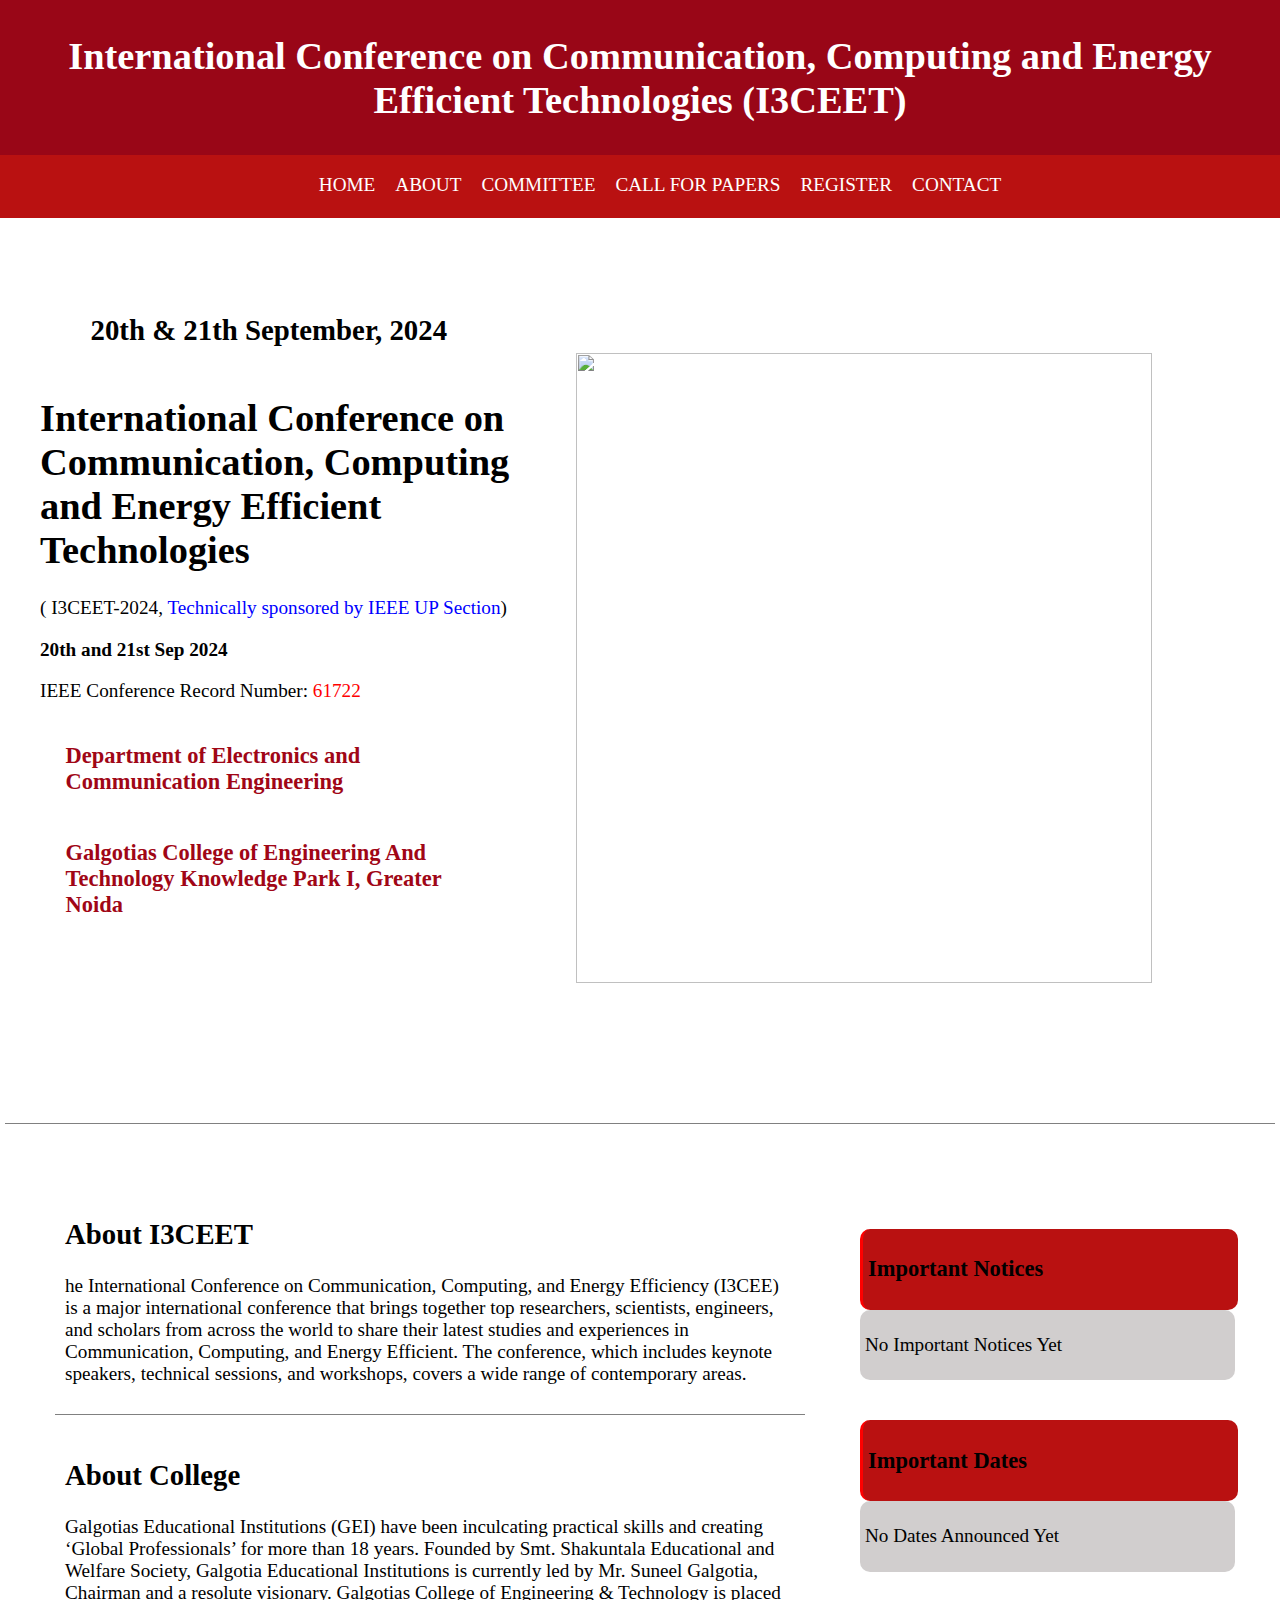
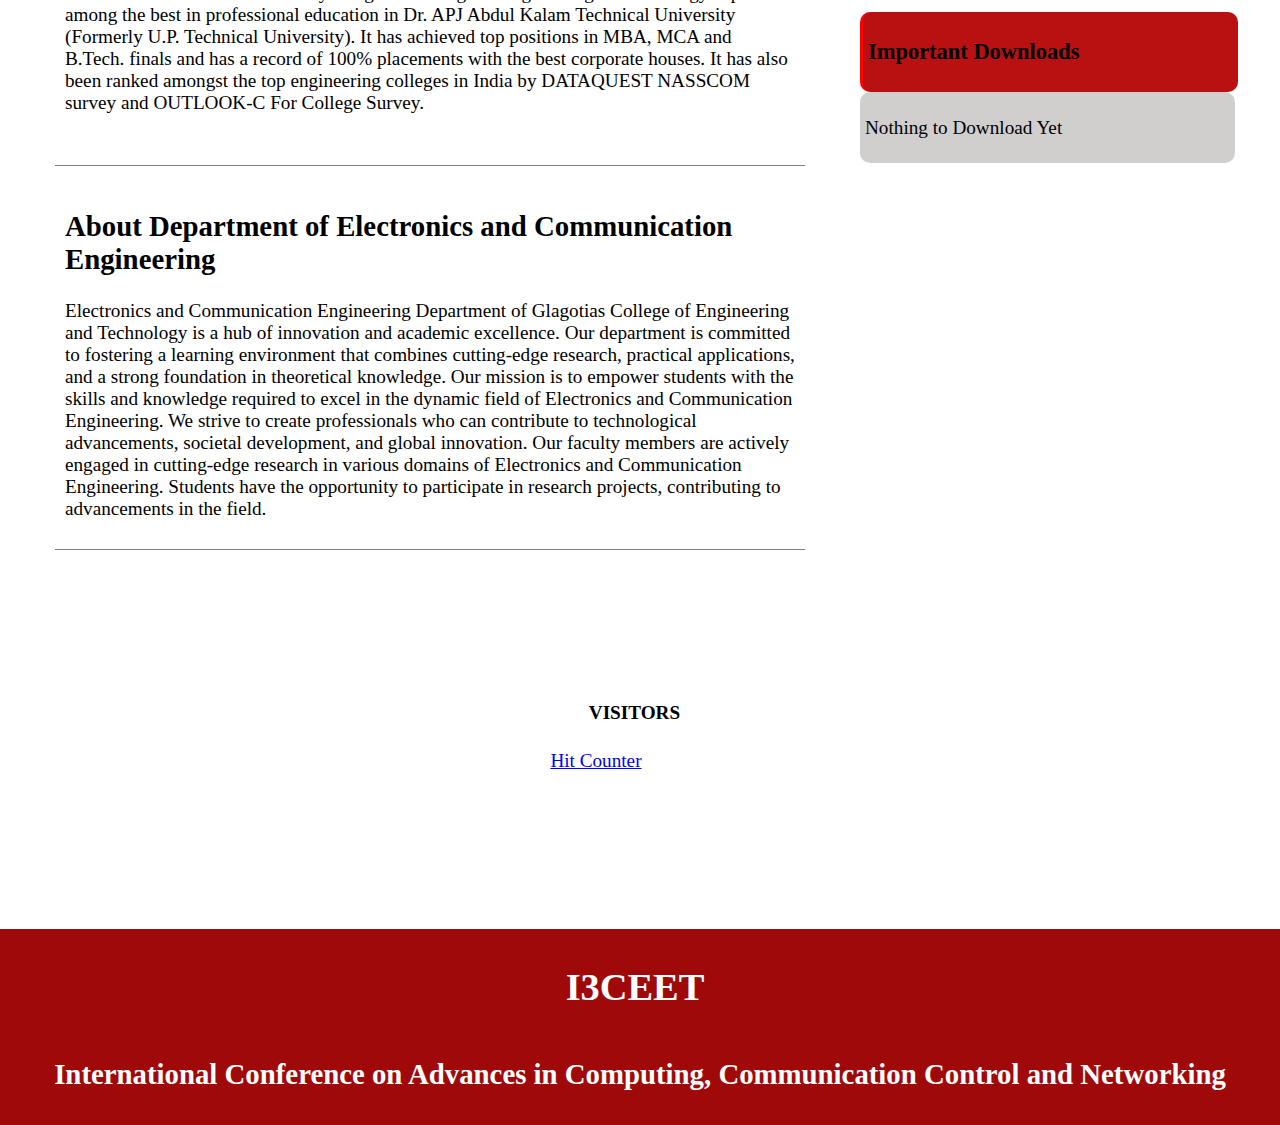
==== index.html @ be8ff057 "Add files via upload" ====
<!DOCTYPE html>
<html lang="en">

<head>
    <meta charset="UTF-8">
    <meta name="viewport" content="width=device-width, initial-scale=1.0">
    <title>International Conference on Communication, Computing and Energy Efficient Technologies</title>
    <link rel="stylesheet" href="style.css">

</head>

<body>
    <header>
        <img src="assets/i3l.jpg" alt="">
        <h1>International Conference on Communication, Computing and Energy Efficient Technologies (I3CEET)</h1>
        <img src="/assets/ieee-logo.png" alt="">
    </header>
    <nav>
        <ul>
            <li><a href="index.html">HOME</a></li>
            <li><a href="about.html">ABOUT</a></li>
            <li><a href="committee.html">COMMITTEE</a></li>
            <li><a href="call.html">CALL FOR PAPERS</a></li>
            <li><a href="register.html">REGISTER</a></li>
            <li><a href="contact.html">CONTACT</a></li>
        </ul>
    </nav>
    <div class="first">
        <div class="det">
            <div class="on">
                <img src="assets/calendar.png" alt="">
                <h2>20th & 21th September, 2024</h2>
            </div>

           <div class="dept-links">
            <ul>
                <h1>International Conference on Communication, Computing and Energy Efficient Technologies</h1>
                <p id="col-blue">( I3CEET-2024, <span>Technically sponsored by IEEE UP Section</span>)</p>
                    
                <p><b>20th and 21st Sep 2024</b></p>
                    
                <p id="col-red">IEEE Conference Record Number: <span>61722</span></p>
                <li><img src="assets/department.png" alt="">
                    <h3>Department of Electronics and Communication Engineering</h3>
                </li>
                <li> <img src="assets/pin.png" alt="">
                    <h3>Galgotias College of Engineering And Technology
                        Knowledge Park I, Greater Noida</h3>
                </li>
            </ul>

            <div class="link">
                <a href=" "><img src="assets/twitter.png" alt=""></a>
                <a href=" "><img src="assets/phone-call.png" alt=""></a>
                <a href=" "><img src="assets/facebook.png" alt=""></a>
                <a href=" "><img src="assets/email.png" alt=""></a>
            </div>
           </div>
        </div>

        <div class="image">
            <img src="https://icac3n.in/_next/image?url=%2Fimages%2Fslider%2Fimage6.jpg&w=3840&q=75" alt="">
            <img src="https://icac3n.in/_next/image?url=%2Fimages%2Fslider%2Fimage3.jpg&w=3840&q=75" alt="">
            <img src="https://icac3n.in/_next/image?url=%2Fimages%2Fslider%2Fimage4.jpg&w=3840&q=75" alt="">
            <img src="https://icac3n.in/_next/image?url=%2Fimages%2Fslider%2Fimage2.jpg&w=3840&q=75" alt="">
        </div>
    </div>

    <div class="sec">
        <div class="about">
            <div>
                <h2>About I3CEET</h2>
                <p>he International Conference on Communication, Computing, and Energy Efficiency (I3CEE) is a major
                    international conference that brings together top researchers, scientists, engineers, and scholars
                    from across the world to share their latest studies and experiences in Communication, Computing, and
                    Energy Efficient. The conference, which includes keynote speakers, technical sessions, and
                    workshops, covers a wide range of contemporary areas.

                </p>
            </div>
            <div>
                <h2>About College</h2>
                <p>Galgotias Educational Institutions (GEI) have been inculcating practical skills and creating ‘Global
                    Professionals’ for more than 18 years. Founded by Smt. Shakuntala Educational and Welfare Society,
                    Galgotia Educational Institutions is currently led by Mr. Suneel Galgotia, Chairman and a resolute
                    visionary. Galgotias College of Engineering & Technology is placed among the best in professional
                    education in Dr. APJ Abdul Kalam Technical University (Formerly U.P. Technical University). It has
                    achieved top positions in MBA, MCA and B.Tech. finals and has a record of 100% placements with the
                    best corporate houses. It has also been ranked amongst the top engineering colleges in India by
                    DATAQUEST NASSCOM survey and OUTLOOK-C For College Survey.</p>
                    <img class="about-college-img" src="https://icac3n.in/_next/image?url=%2Fimages%2Fslider%2Fimage6.jpg&w=3840&q=75" alt="" width="892px">
            </div>
            <div>
                <h2>About Department of Electronics and Communication Engineering</h2>
                <p>Electronics and Communication Engineering Department of Glagotias College of Engineering and
                    Technology is a hub of innovation and academic excellence. Our department is committed to fostering
                    a learning environment that combines cutting-edge research, practical applications, and a strong
                    foundation in theoretical knowledge.

                    Our mission is to empower students with the skills and knowledge required to excel in the dynamic
                    field of Electronics and Communication Engineering. We strive to create professionals who can
                    contribute to technological advancements, societal development, and global innovation.

                    Our faculty members are actively engaged in cutting-edge research in various domains of Electronics
                    and Communication Engineering. Students have the opportunity to participate in research projects,
                    contributing to advancements in the field.</p>
            </div>


        </div>
        <div class="impo">
            <div>
                <div class="con">
                    <h3>Important Notices</h3>
                </div>
                <div class="con par">
                    <p>No Important Notices Yet</p>
                </div>
            </div>
            <div>
                <div class="con">
                    <h3>Important Dates</h3>
                </div>
                <div class="con par">
                    <p>No Dates Announced Yet</p>
                </div>
            </div>
            <div>
                <div class="con">
                    <h3>Important Downloads</h3>
                </div>
                <div class="con par">
                    <p>Nothing to Download Yet</p>
                </div>
            </div>
        </div>
    </div>
    <div class="visitor">
        <h4>VISITORS</h4>
        <!-- Badge Code - Do Not Change The Code -->
        <a class="hitCounter" href="https://visitorshitcounter.com/" target="_blank" title="Hit counter"
            data-name="44848932dddab4c1814c19d2e42a4ea0|5|page|1|#fefefe|#000000|large|ser-hit">Hit Counter</a>
        <script>document.write("<script type='text/javascript' src='https://visitorshitcounter.com/js/hitCounter.js?v=" + Date.now() + "'><\/script>");</script>
        <!-- Badge Code End Here -->

    </div>
    <footer>
        <div class="foot">
            <img src="assets/i3l.jpg" alt="">
            <h1>I3CEET</h1> 
            <img class="foot-img" src="/assets/ieee-logo.png" alt="">
        </div>

        <h2>International Conference on Advances in Computing, Communication Control and Networking</h2>
    </footer>
</body>

</html>
---- style.css ----
body{
    margin: 0;
    padding: 0;
    font-size: 1.2rem;
}

header h1{
    text-align: center;
}

header{
    display: flex;
    height: 15vh;
    padding: 10px;
    position: relative;
    align-items: center;
    justify-content: center;
    color: white;
    background-color: rgb(153, 6, 23);
}
header img{
    height: 10vh;
    margin-top: 1vh;
    margin-left: 1.5vw;
    margin-right: 1vw;
}
nav{
    background-color: rgb(185, 17, 17);
    display: flex;
    position:relative;
    height: 7vh;
    justify-content: center;
}
nav ul{
    display: flex;
    text-align: center;
}
nav ul li{
    list-style: none;
    justify-content: space-between;
    text-align: center;
}
nav ul li a{
    text-decoration: none;
    color: white;
    margin: 10px;
    margin-top: 0;
    display: flex;
    justify-content: space-between;
    text-align: center;
}

.first{
    position: relative;
    padding-top: 8vh;
    padding-bottom:8vh ;
    display: flex;
    margin-bottom: 0.5vh;
    box-sizing: border-box;
}
.det{
    width: 40vw;
    justify-content: center;
    
}

.det h1{
    /* margin-left: 5vw; */
}

.det .on{
    display: flex;
    justify-content: center;
    align-items: center;
}
.det img{
    height: 4vh;
    display: flex;
    fill: rgb(146, 6, 20);
    margin-right: 2vw;
    
}
.det ul li{
    list-style: none;
    display: flex;
    width: 35vw;
    color: rgb(160, 6, 22);
    align-items: center;
}

.link{
    margin-top: 50px;
    list-style: none;
    display: flex;
    
}
.link a img{
    display: flex;
    justify-content: space-between;
    padding-left: 5vw;
    position: relative;
}

.image{
    width: 45vw;
    overflow-y: hidden;
    overflow: hidden;
    margin-top: 7vh;
    display: flex;
    margin-left: 5vw;
}
.image img{
    width: 45vw;
    height: 70vh;
    animation:slide-images  15s linear infinite;
    
}

@keyframes slide-images {
    0% , 100%{
        transform: translateX(0%);
    }
    12.5%{
        transform: translateX(0%);
        
    }
    25%{
        transform: translateX(-100%);
        
    }
    37.5%{
        transform: translateX(-100%);
        
    }
    
    50%{
        transform: translateX(-200%);
        
    }
    62.5%{
        transform: translateX(-200%);
        
    }
    75%{
        transform: translateX(-300%);
        
    }
    87.5%{
        transform: translateX(-300%);
        
    }
}

.dept-links{
    display: flex;
    margin-top: -20px;
    flex-direction: column;
}

#col-blue span{
    color: blue;
}

#col-red span{
    color: red;
}

.sec{
    padding: 10px;
    margin: 5px;
    position: relative;
    border-top: 1px solid gray;
    display: flex;
}
.about{
    width: 60%;
    padding: 40px;
}
.about div{
    margin-top: 10px;
    padding: 10px;
    border-bottom: 1px solid grey;
}

.impo{
    margin-top: 50px;
    margin-bottom: 30px;
    padding: 10px;
    width: 30%;
}

.impo div{
    margin-top: 30px;
    padding: 5px;
    border-radius: 10px;
}

.impo .con{
    margin: 0;
    width: 100%;
    border-radius: 10px;
    border-left: 3px solid red;
    background-color: #B91111;
}

.impo .par{
    border-left: 0px;
    background-color: rgb(209, 206, 206);
}

.about-college-img{
    margin-left: -10px;
}

.visitor{
    margin-left: 35vw;
    align-items: center;
    padding: 8vh 8vw;
    height: 20vh;
}


.visitor h4{
    margin-left:3vw ;
}

.visitor img{
    height: 8vh;
}

footer{
    justify-content: center;
    align-items: center;
    padding: 10px;
    text-align: center;
    background-color: rgb(160, 9, 9);
    color: white;
}

.foot,.f2{
    display: flex;
    align-items: center;
    justify-content: center;
}
.foot img{
    height: 8vh;
    margin-left: 5px;
    margin-top: 10px;
    margin-right: 1vw;

}

.cont{
    font-size: 1.2rem;
    margin: 5vh 5vw;
}

.cont div{
    width: 70vw;
    padding: 5vh 5vw;
    border-bottom: 1px solid gray;
}
.cont img{
    width: 60vw;
}

.cont h1{
    padding: 2vw;
    border-left:4px solid red ;
}

.comm{
    font-size: 1.2rem;
    margin: 5vh 5vw;
    padding: 3vh 3vw;
    
}
.comm div{
    padding: 3vh 3vw;
}
.comm h1{
    border-left:4px solid red ;
    padding: 1vw;
}
.comm h3{
    border-left:4px solid red ;
    padding: 1vw;
}

.cont1{
    margin: 5vw 3vh;
    padding: 2vh 2vw;
    width: 70vw;
}
.cont1 h1{
    border-left: 3px solid red;
    padding: 1vw;
}
.call ul li{
    display: flex;
    align-items: baseline;
}

.guide{
    margin: 5vw 5vh;
    width: 70vw;
    padding: 3vh;
    box-sizing: border-box;
}

.sub{
    padding: 3vw;
}
.bt1,.bt2{
    border: 1px solid black;
    border-radius: 5vw;
    width: 15vw;
    padding: 1vh 1vw;
    margin-bottom: 2vh; 
    background-color: black;
}

.guide a{
    text-decoration: none;
    color: white;
}
.reg img{
    width: 50vw;
}

.guide h1{
    border-left: 3px solid red;
    padding: 1vw;
}
.guide h2{
    border-left: 3px solid red;
    padding: 1vw;
}
.guide h3{
    border-left: 3px solid red;
    padding: 1vw;
}

.main{
    padding: 5vh 5vw;
    margin-left: 30vw;
}

.main form input, .main form textarea{
    width: 30vw;
    display: block;

}
.main form{
    display: block;
}
#text{
    height: 5vh;
}

#email{
    height: 5vh;
}

#msg{
    height: 20vh;
}
.but{
    padding: 1vw 1vh;
    
}

.loc{
    text-align: center;
    margin: 5vh 5vw;
    padding: 10vh 10vw;
}
.loc iframe{
    height: 40vh;
    margin-left: 10vw;
}

.foot-img{
    padding-left: 10px;
}
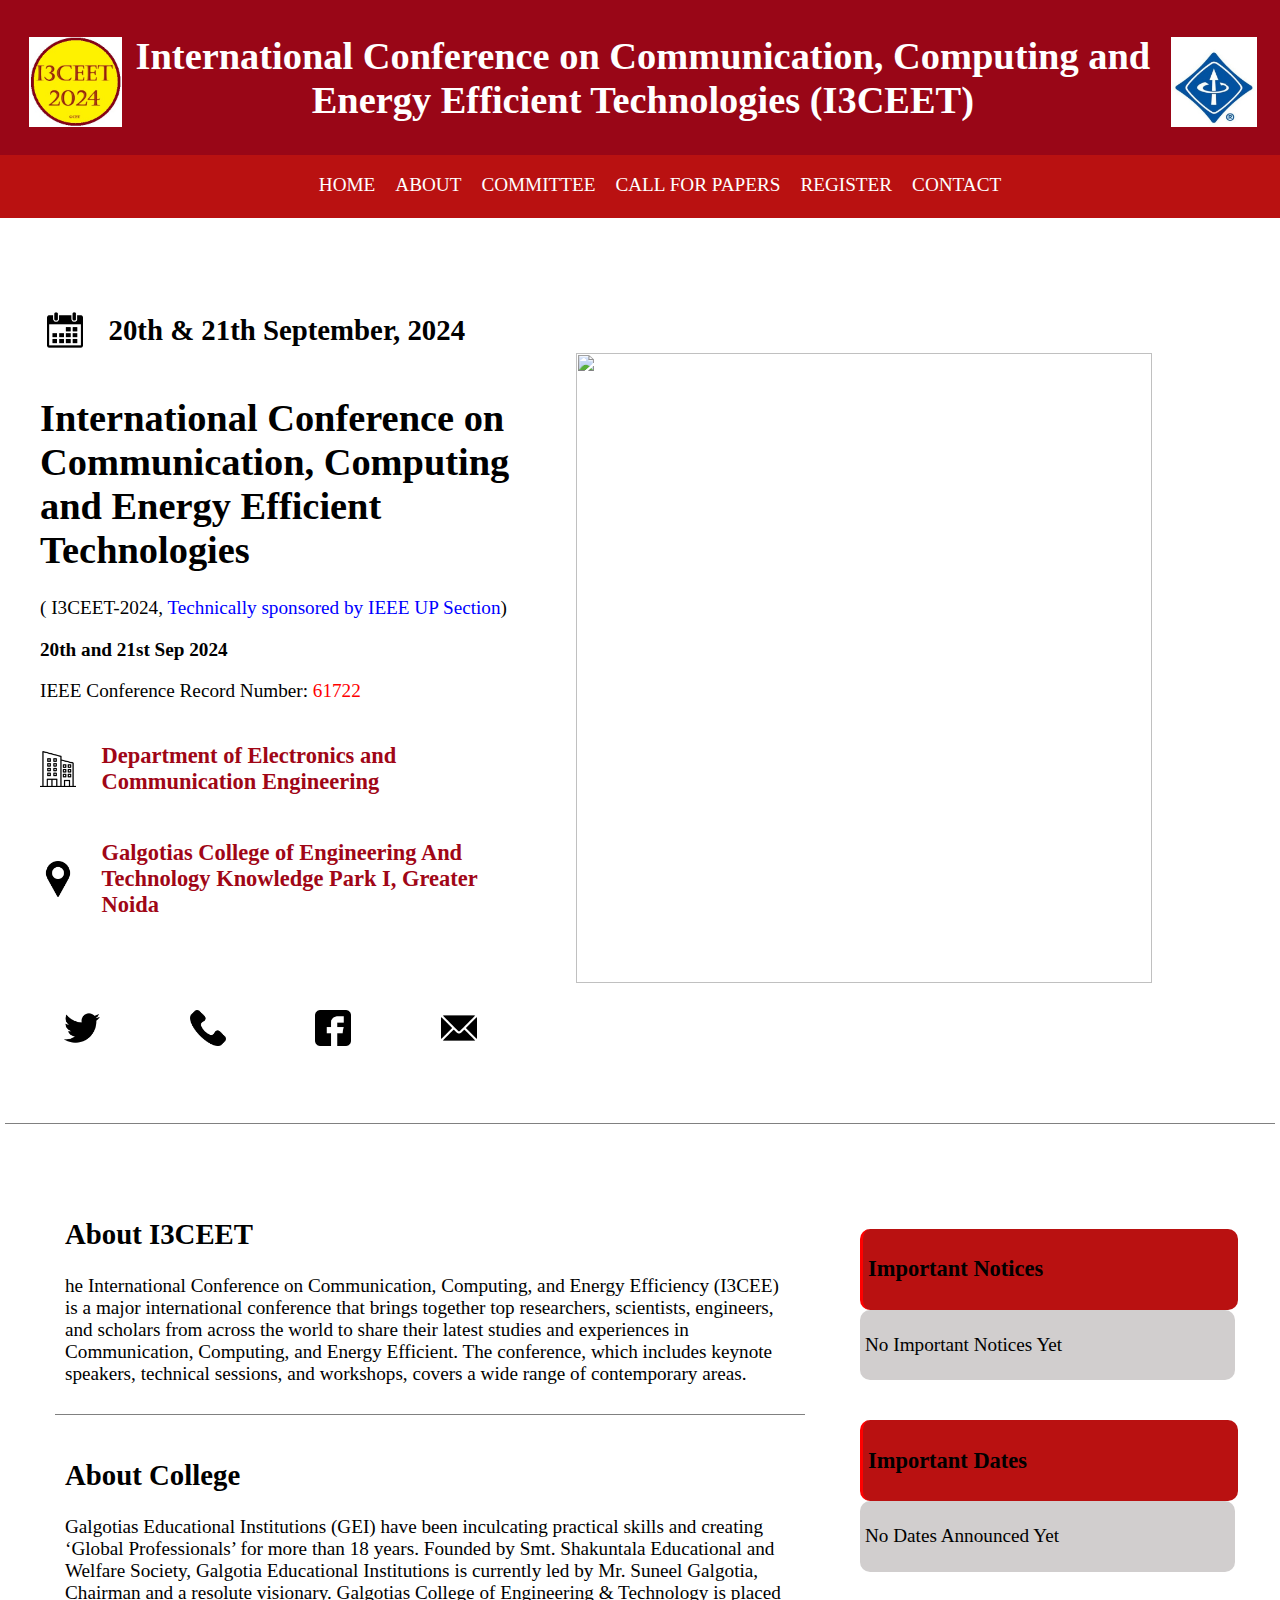
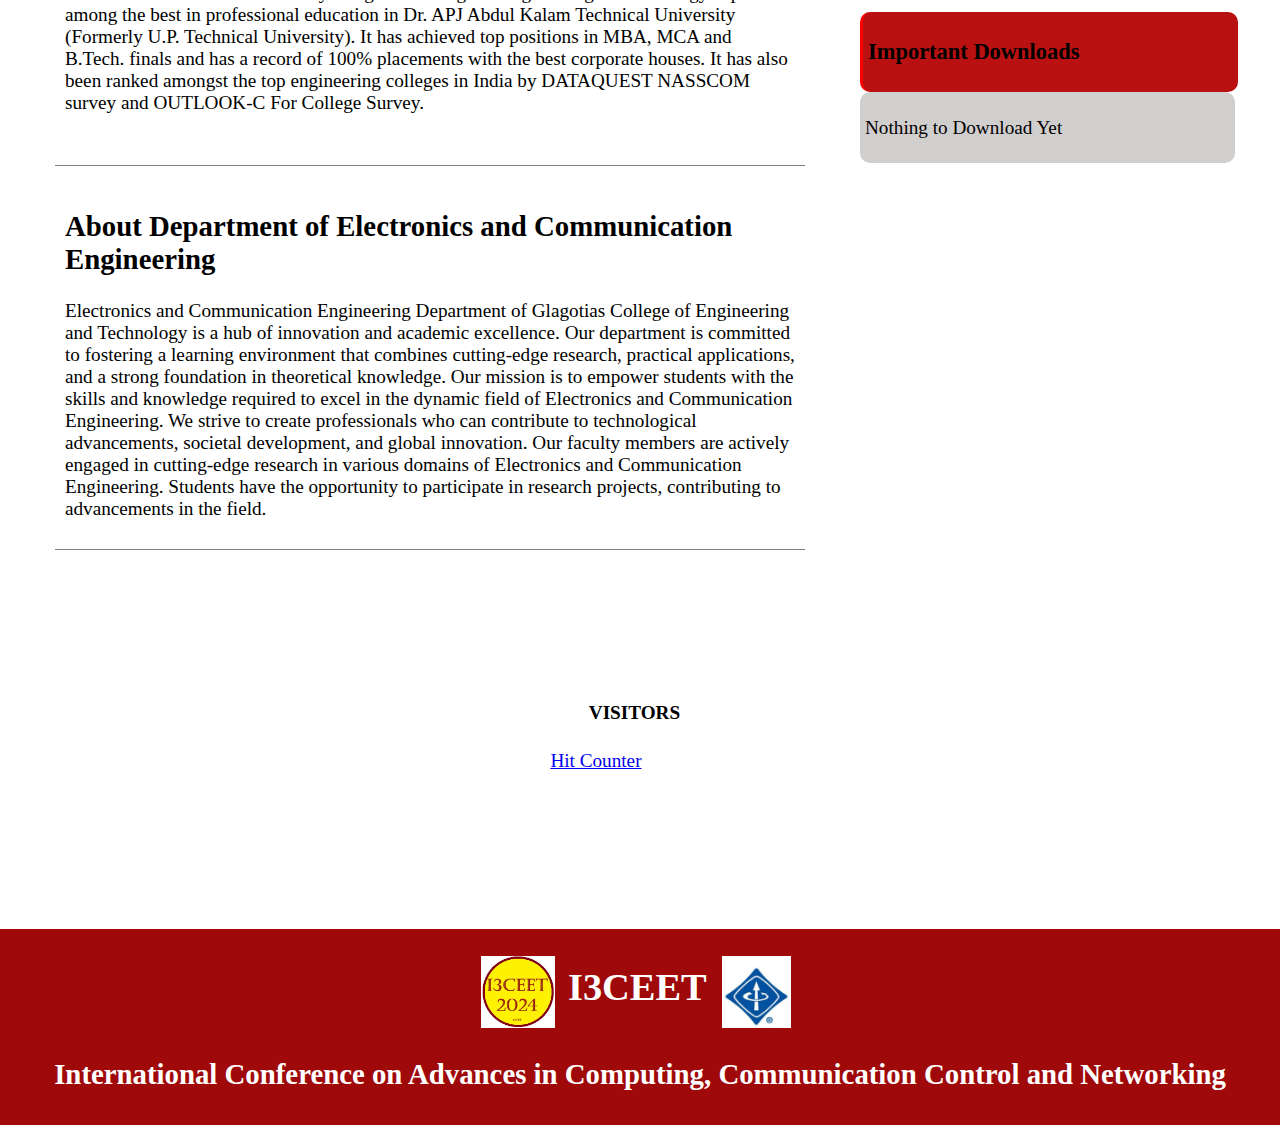
==== commit aa8e371d: "Update index.html" ====
--- a/index.html
+++ b/index.html
@@ -13,7 +13,7 @@
     <header>
         <img src="assets/i3l.jpg" alt="">
         <h1>International Conference on Communication, Computing and Energy Efficient Technologies (I3CEET)</h1>
-        <img src="/assets/ieee-logo.png" alt="">
+        <img src="assets/ieee-logo.png" alt="">
     </header>
     <nav>
         <ul>
@@ -155,4 +155,4 @@
     </footer>
 </body>
 
-</html>+</html>
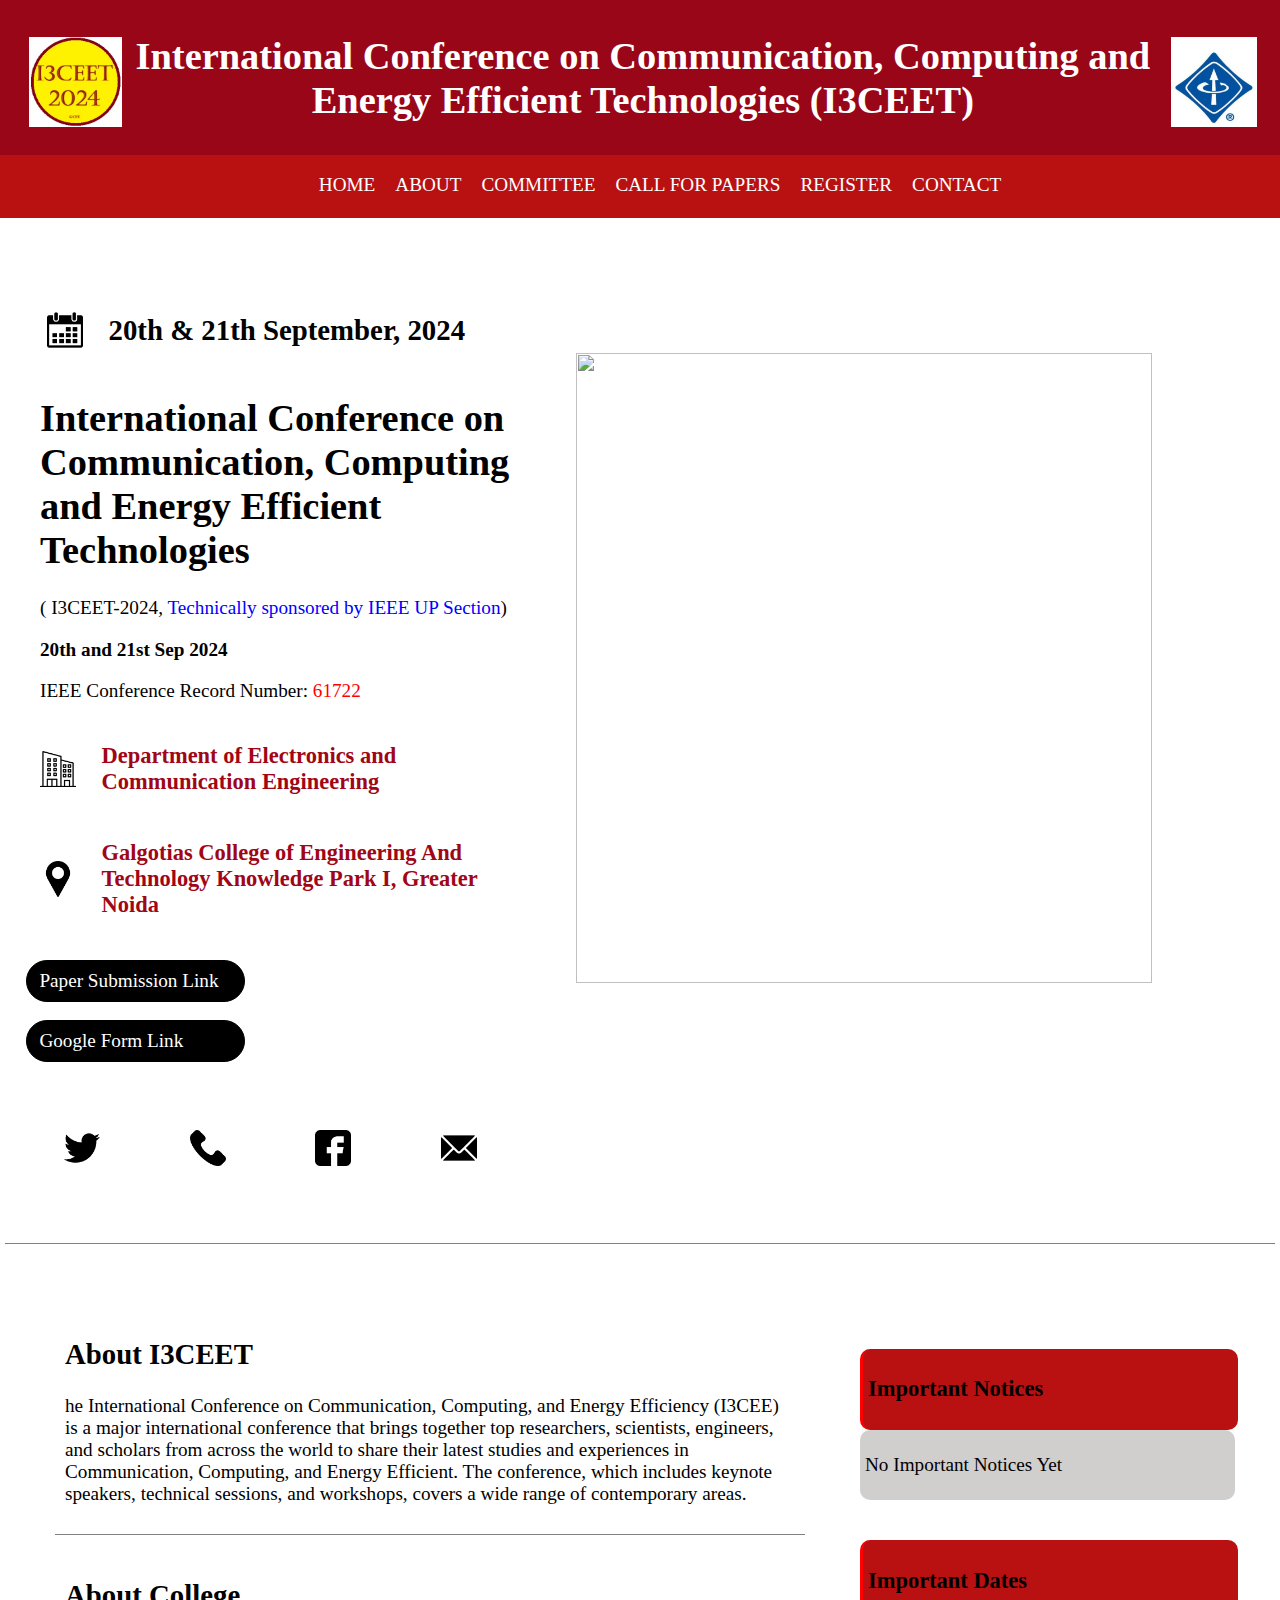
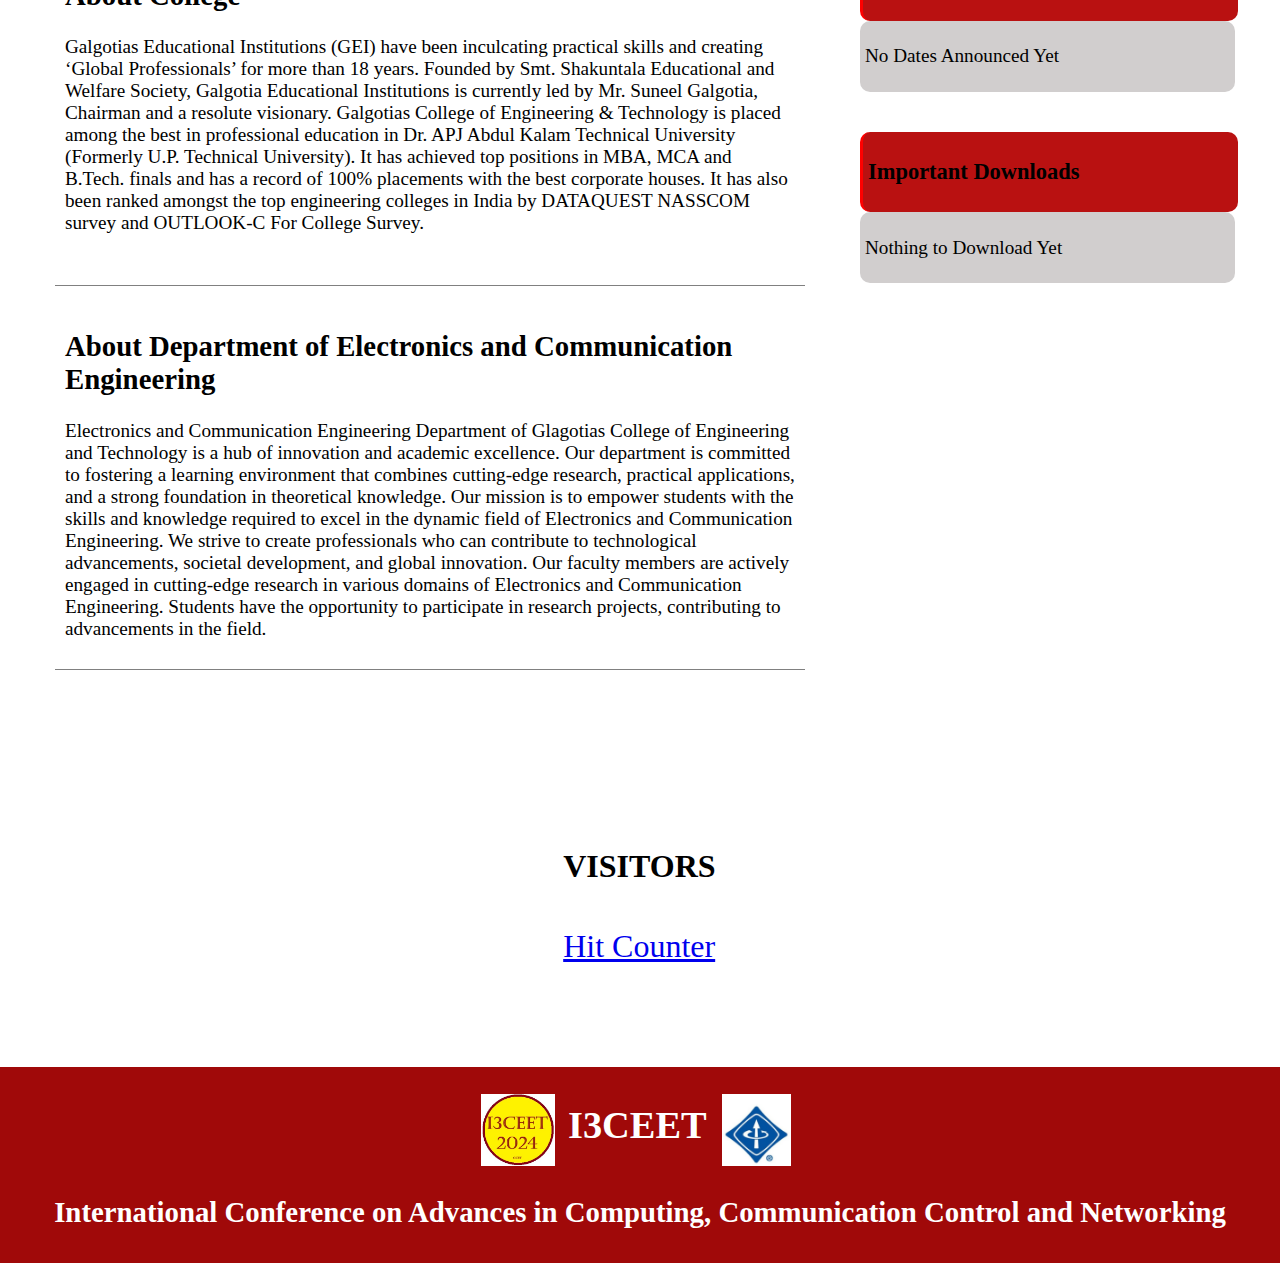
==== commit fe16d798: "Add files via upload" ====
--- a/index.html
+++ b/index.html
@@ -48,6 +48,15 @@
                         Knowledge Park I, Greater Noida</h3>
                 </li>
             </ul>
+
+            <div class="bu">
+                <div class="bt1">
+                    <a href="https://cmt3.research.microsoft.com/User/Login?ReturnUrl=%2FI3CEET2024" target="_blank">Paper Submission Link</a>
+                </div>
+                <div class="bt2">
+                    <a href="https://docs.google.com/forms/d/e/1FAIpQLSfvWaxgTgsMnwmtCCyCHKfiXf4DpID8FYKcvbTqrVyCJTTKtA/viewform" target="_blank">Google Form Link</a>
+                </div>
+            </div>
 
             <div class="link">
                 <a href=" "><img src="assets/twitter.png" alt=""></a>
@@ -148,7 +157,7 @@
         <div class="foot">
             <img src="assets/i3l.jpg" alt="">
             <h1>I3CEET</h1> 
-            <img class="foot-img" src="/assets/ieee-logo.png" alt="">
+            <img class="foot-img" src="assets/ieee-logo.png" alt="">
         </div>
 
         <h2>International Conference on Advances in Computing, Communication Control and Networking</h2>
--- a/style.css
+++ b/style.css
@@ -215,18 +215,11 @@
 .visitor{
     margin-left: 35vw;
     align-items: center;
-    padding: 8vh 8vw;
+    padding: 9vh 9vw;
     height: 20vh;
-}
-
-
-.visitor h4{
-    margin-left:3vw ;
-}
-
-.visitor img{
-    height: 8vh;
-}
+    font-size: 2rem;
+}
+
 
 footer{
     justify-content: center;
@@ -324,6 +317,13 @@
     text-decoration: none;
     color: white;
 }
+.bt1 a,.bt2 a{
+    text-decoration: none;
+    color: white;
+}
+.bu{
+    padding-left: 2vw;
+}
 .reg img{
     width: 50vw;
 }
@@ -382,4 +382,17 @@
 
 .foot-img{
     padding-left: 10px;
+}
+
+.fac{
+    width: 60vw;
+    display: flex;
+    flex-direction: column;
+    margin-left: 20vw;
+    padding: 5vh 5vw;
+    box-sizing: border-box;
+}
+.fac h1{
+    border-left:3px solid red ;
+    padding: 1vw;
 }